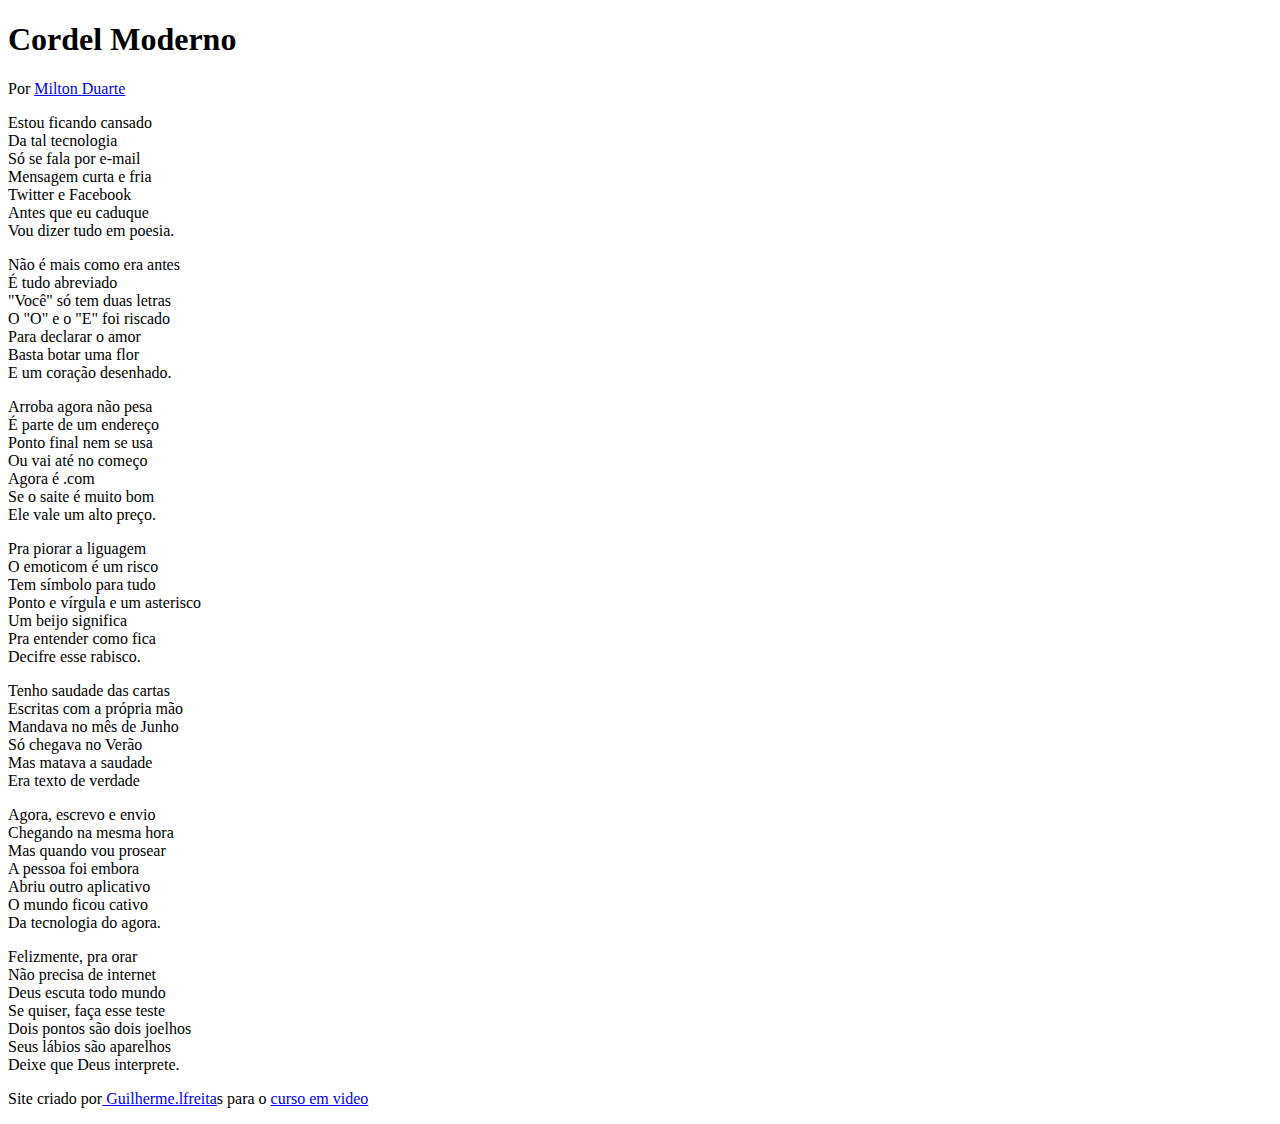
==== index.html @ 79b70139 "Criaçao base do html" ====
<!DOCTYPE html>
<html lang="en">
<head>
    <meta charset="UTF-8">
    <meta http-equiv="X-UA-Compatible" content="IE=edge">
    <meta name="viewport" content="width=device-width, initial-scale=1.0">
    <title>Cordel Moderno</title>
    <link rel="stylesheet" href="estilo/style.css">
</head>
<body>
<header>
    <h1>
        Cordel Moderno
    </h1>
    <p>
        Por <a href="https://www.recantodasletras.com.br/poesias/3186743]" target="_blank">Milton Duarte</a>
    </p>
    
</header>

    <section>
        <p>
            Estou ficando cansado<br>
            Da tal tecnologia<br>
            Só se fala por e-mail<br>
            Mensagem curta e fria<br>
            Twitter e Facebook<br>
            Antes que eu caduque<br>
            Vou dizer tudo em poesia.
        </p>
    </section>

    

    <section>
        <p>
            Não é mais como era antes<br>
            É tudo abreviado<br>
            "Você" só tem duas letras<br>
            O "O" e o "E" foi riscado<br>
            Para declarar o amor<br>
            Basta botar uma flor<br>
            E um coração desenhado.
        </p>
    </section>

    

    <section>
        <p>
            Arroba agora não pesa<br>
            É parte de um endereço<br>
            Ponto final nem se usa<br>
            Ou vai até no começo <br>
            Agora é .com <br>
            Se o saite é muito bom <br>
            Ele vale um alto preço. <br>
        </p>

        <p>
            Pra piorar a liguagem <br>
            O emoticom é um risco <br>
            Tem símbolo para tudo <br>
            Ponto e vírgula e um asterisco <br>
            Um beijo significa <br>
            Pra entender como fica <br>
            Decifre esse rabisco.
        </p>
    </section>



    <section>
        <p>
            Tenho saudade das cartas<br>
            Escritas com a própria mão<br>
            Mandava no mês de Junho<br>
            Só chegava no Verão<br>
            Mas matava a saudade<br>
            Era texto de verdade<br>
        </p>
    </section>

    

    <section>
        
            <p>
                Agora, escrevo e envio<br>
                Chegando na mesma hora<br>
                Mas quando vou prosear<br>
                A pessoa foi embora<br>
                Abriu outro aplicativo<br>
                O mundo ficou cativo<br>
                Da tecnologia do agora.<br>
            </p>

            <p>
                Felizmente, pra orar<br>
                Não precisa de internet<br>
                Deus escuta todo mundo<br>
                Se quiser, faça esse teste<br>
                Dois pontos são dois joelhos<br>
                Seus lábios são aparelhos<br>
                Deixe que Deus interprete.
            </p>
        
    </section>

<footer>
    <p>Site criado por<a href="https://github.com/Guilfreitas" target="_blank"> Guilherme.lfreita</a>s para o <a href="https://www.cursoemvideo.com/" target="_blank">curso em video</a></p>
</footer>
    
</body>
</html>
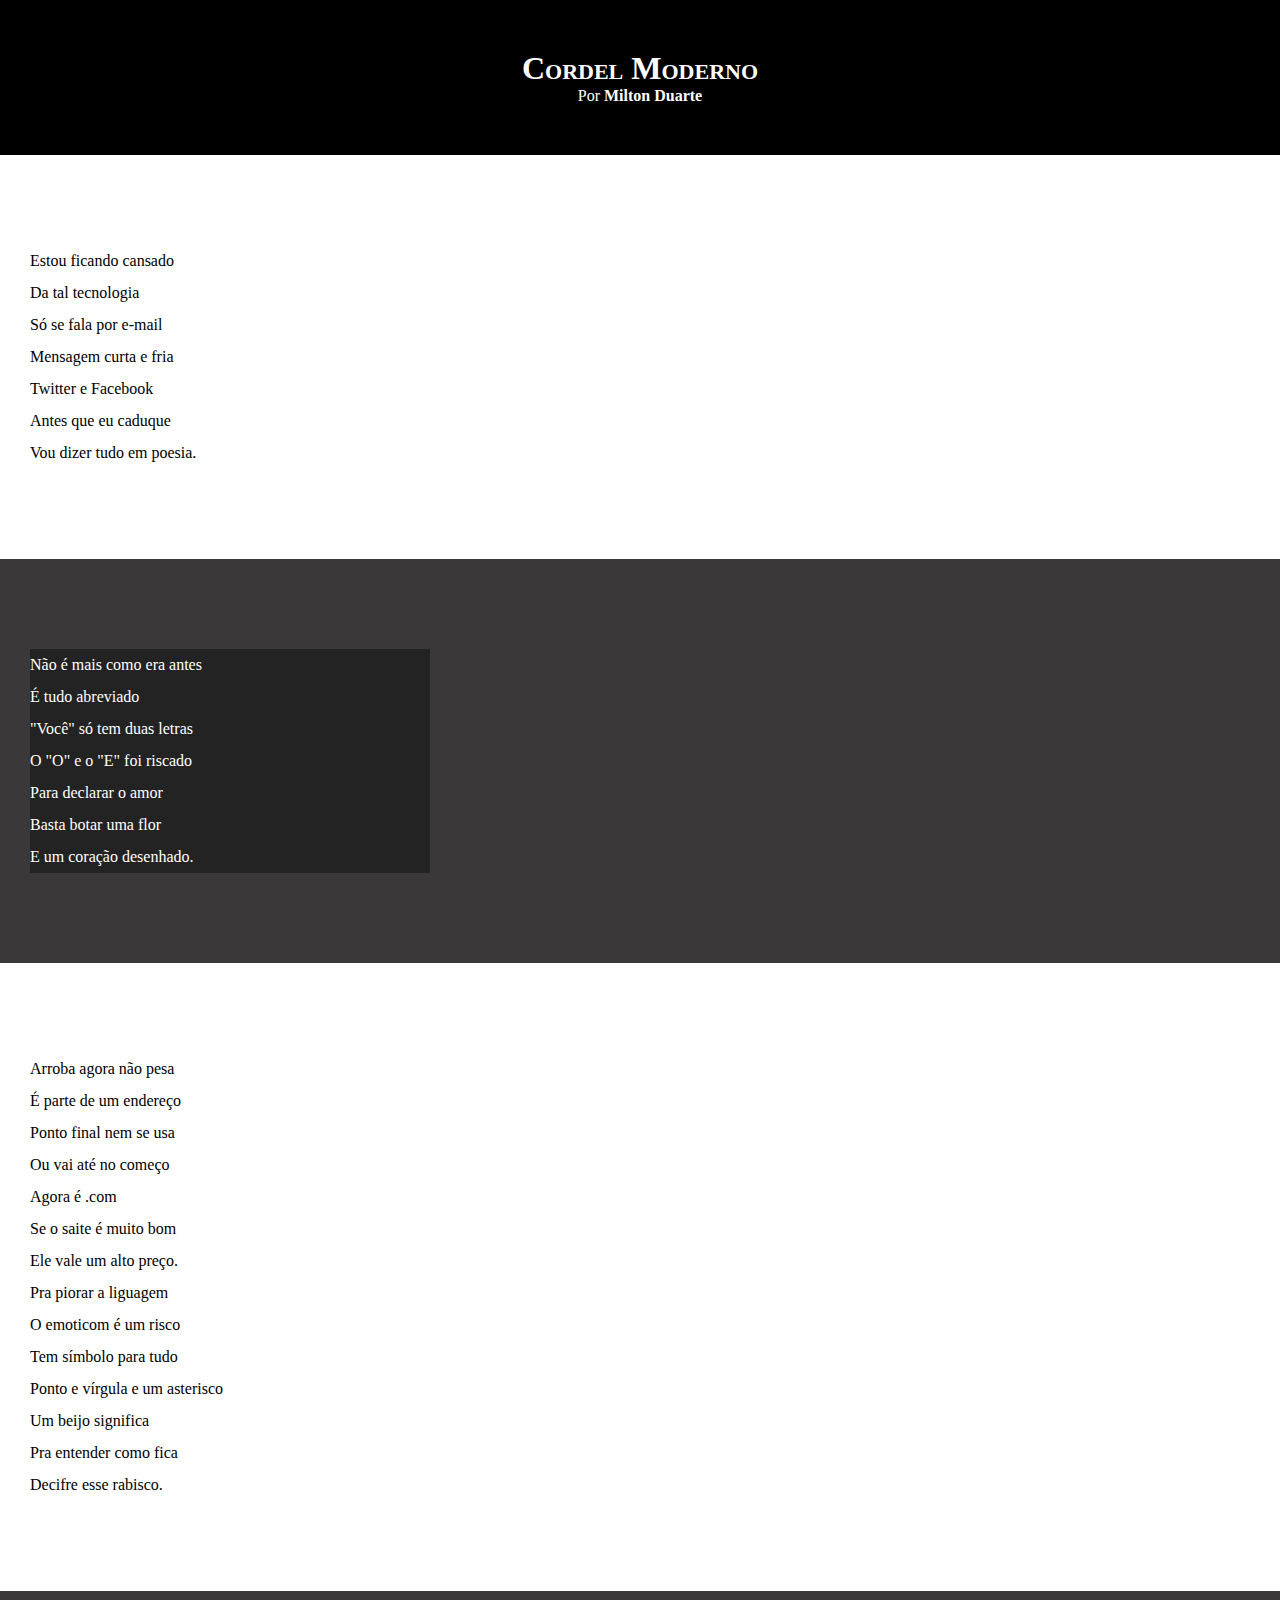
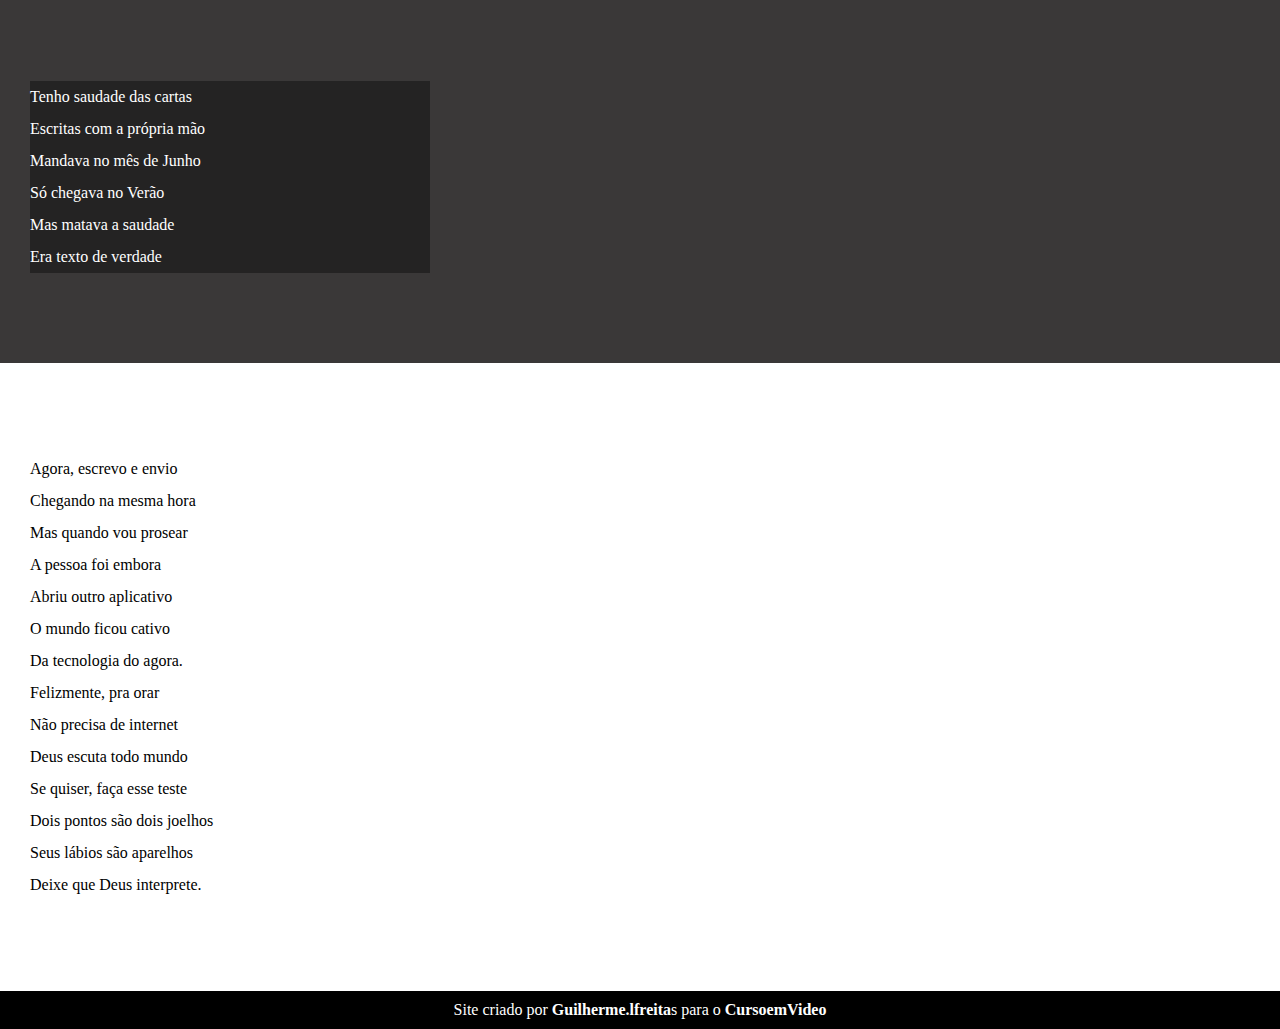
==== commit f365346b: "atualizaçao" ====
--- a/index.html
+++ b/index.html
@@ -18,7 +18,7 @@
     
 </header>
 
-    <section>
+    <section class="normal">
         <p>
             Estou ficando cansado<br>
             Da tal tecnologia<br>
@@ -32,7 +32,7 @@
 
     
 
-    <section>
+    <section class="imagem">
         <p>
             Não é mais como era antes<br>
             É tudo abreviado<br>
@@ -46,7 +46,7 @@
 
     
 
-    <section>
+    <section class="normal">
         <p>
             Arroba agora não pesa<br>
             É parte de um endereço<br>
@@ -70,7 +70,7 @@
 
 
 
-    <section>
+    <section class="imagem">
         <p>
             Tenho saudade das cartas<br>
             Escritas com a própria mão<br>
@@ -83,7 +83,7 @@
 
     
 
-    <section>
+    <section class="normal">
         
             <p>
                 Agora, escrevo e envio<br>
@@ -108,7 +108,7 @@
     </section>
 
 <footer>
-    <p>Site criado por<a href="https://github.com/Guilfreitas" target="_blank"> Guilherme.lfreita</a>s para o <a href="https://www.cursoemvideo.com/" target="_blank">curso em video</a></p>
+    <p>Site criado por<a href="https://github.com/Guilfreitas" target="_blank"> Guilherme.lfreita</a>s para o <a href="https://www.cursoemvideo.com/" target="_blank">CursoemVideo</a></p>
 </footer>
     
 </body>
--- a/estilo/style.css
+++ b/estilo/style.css
@@ -0,0 +1,64 @@
+ * {
+     margin: 0%;
+     padding: 0%;
+ }
+
+ html, body {
+     background-color: darkgray;
+     min-width: 100vh;
+ }
+
+ header {
+     background-color: black;
+     color: white;
+     text-align: center;
+ }
+
+ header > h1 {
+     padding-top: 50px;
+     font-variant: small-caps;
+    
+ }
+ 
+ header > p {
+     padding-bottom: 50px;
+ }
+
+ header a, footer a {
+     text-decoration: none;
+     color: white;
+     font-weight: bolder;
+ }
+ header a:hover, footer a:hover {
+     text-decoration: underline;
+ }
+
+ section {
+     padding-top: 10vh;
+     padding-bottom: 10vh;
+     padding-left: 30px;
+     line-height: 2em;
+ }
+
+ section.normal {
+     background-color: white;
+     color: black;
+
+ }
+
+ section.imagem {
+     color: white;
+     background-color: rgb(58, 56, 56)
+ }
+
+ section.imagem > p {
+     background-color: rgba(0, 0, 0, 0.377);
+     width: 400px;
+ }
+
+ footer {
+     background-color: black;
+     text-align: center;
+     padding: 10px;
+     color: white;
+ }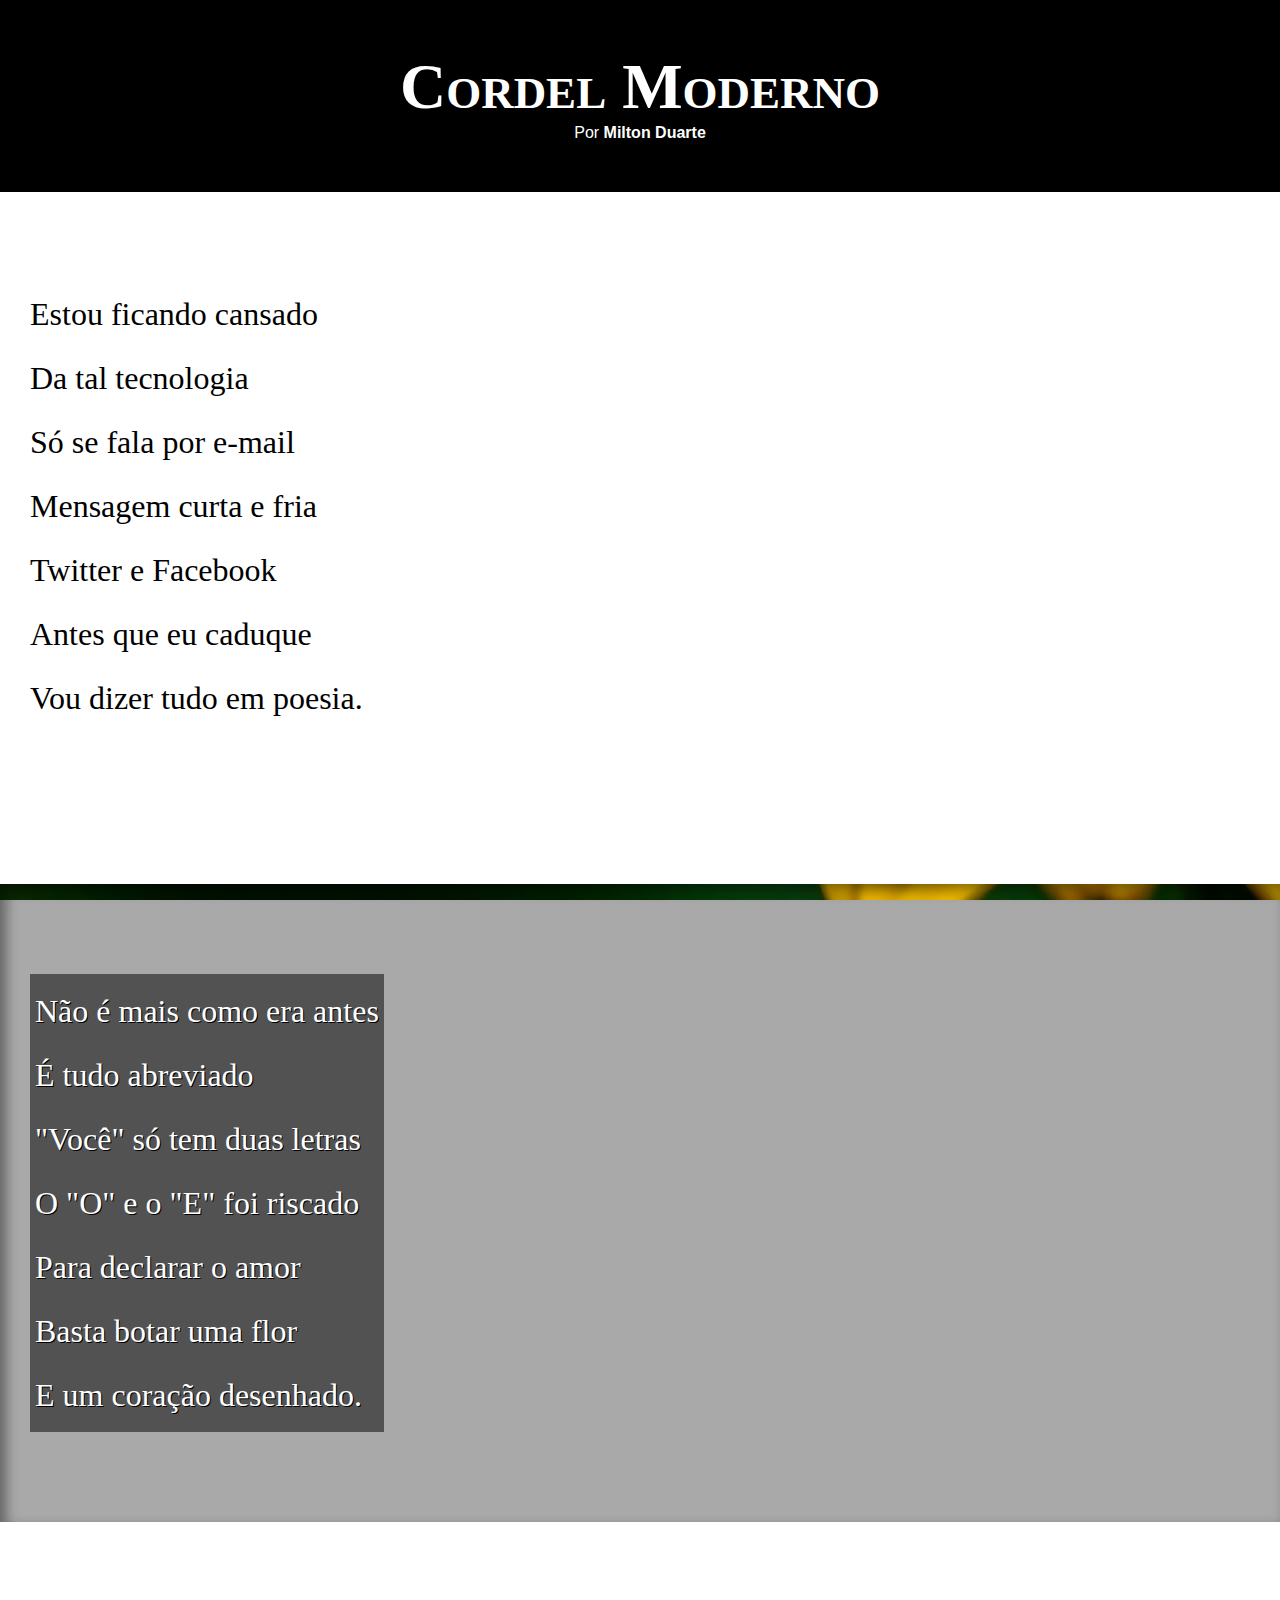
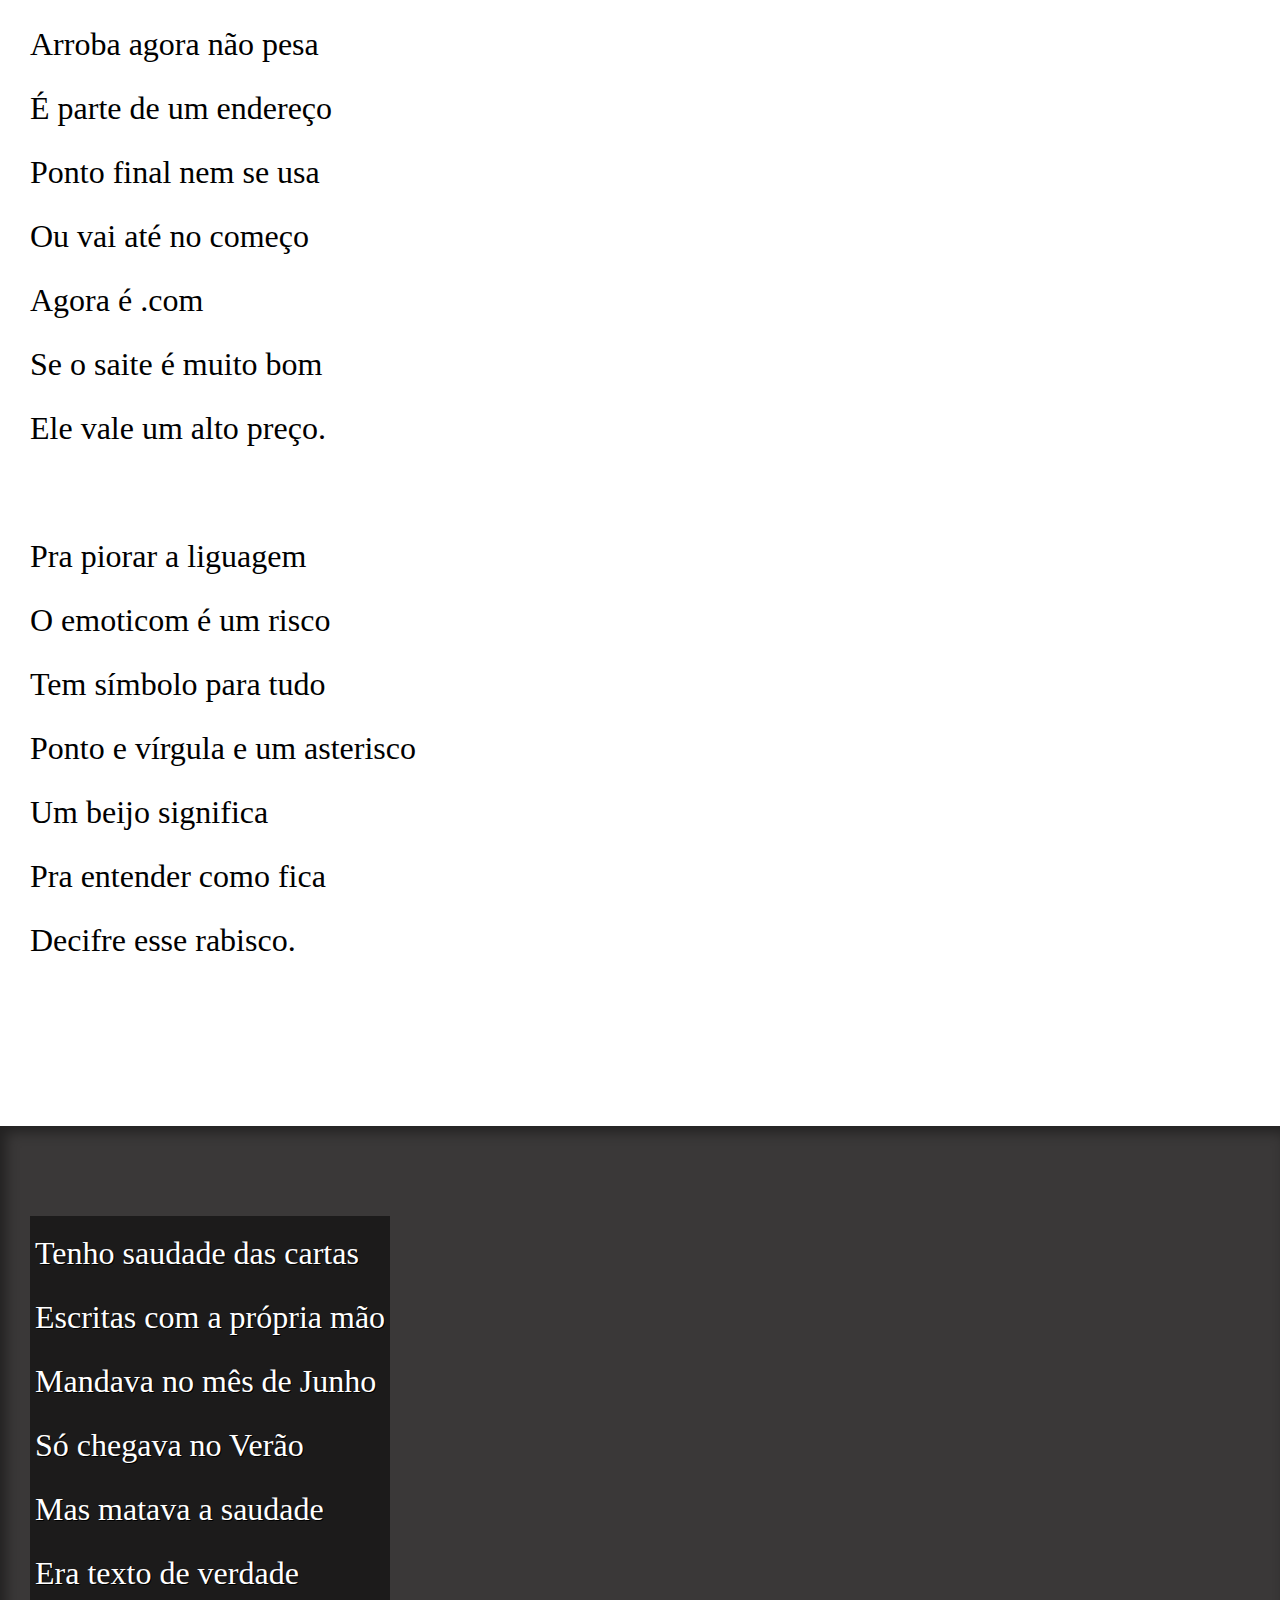
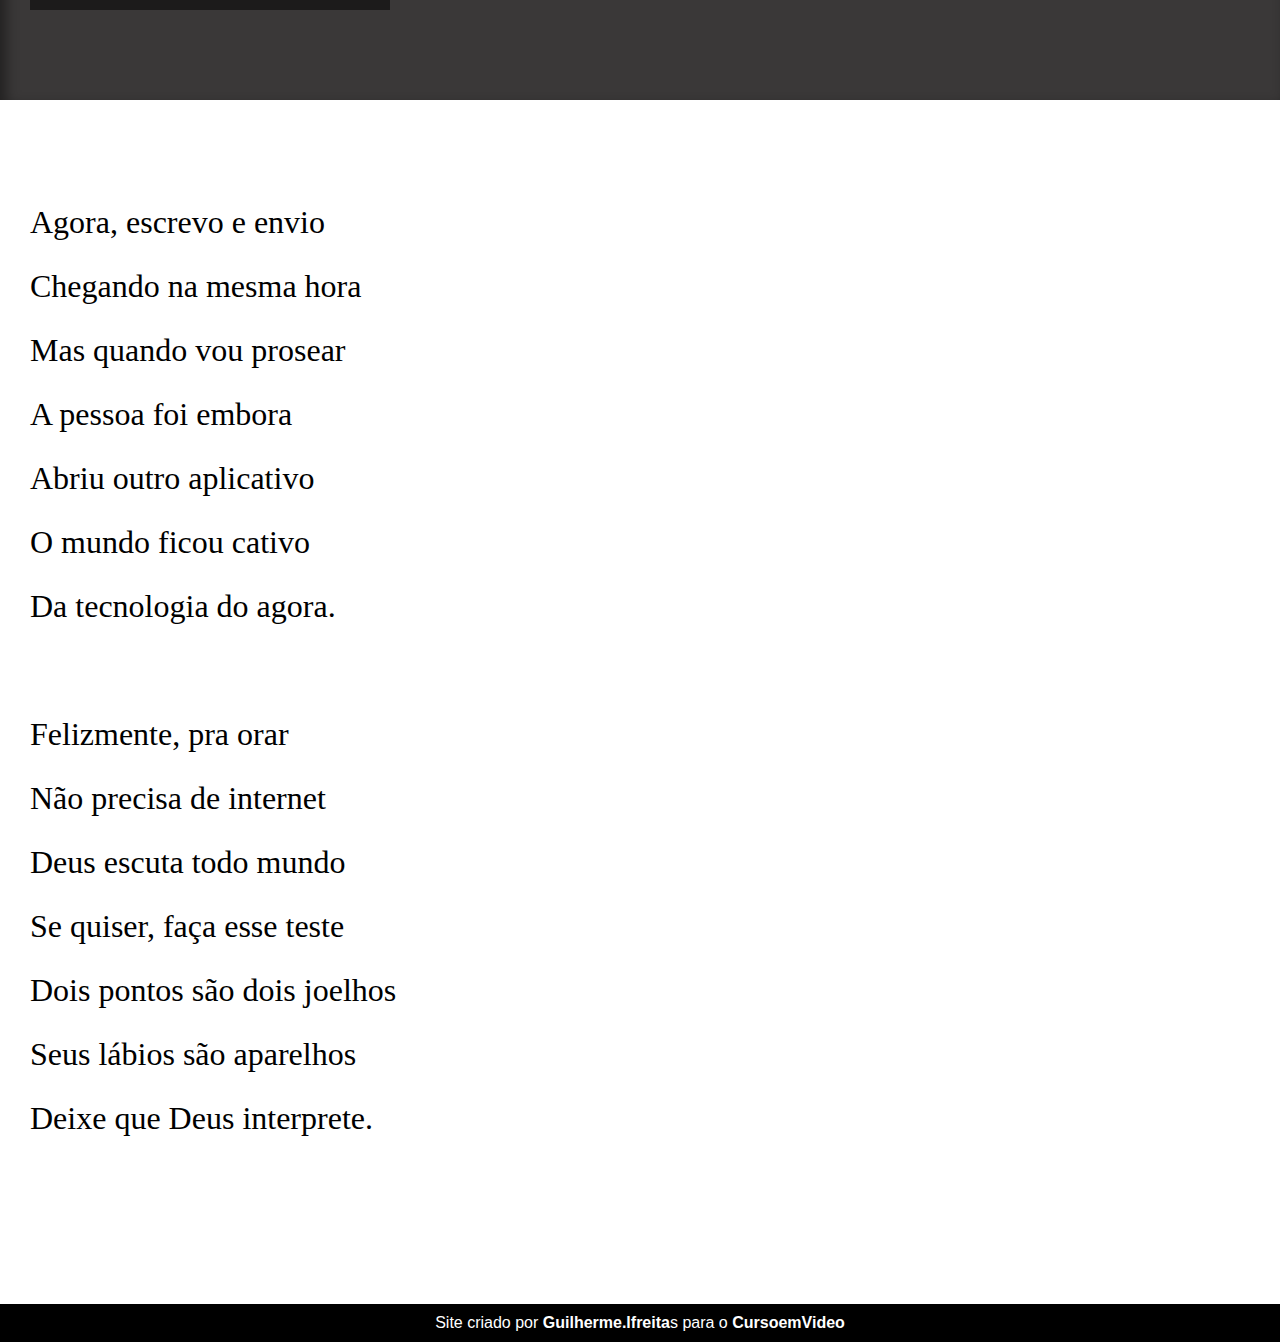
==== commit d17952d7: "resposividade" ====
--- a/index.html
+++ b/index.html
@@ -32,7 +32,7 @@
 
     
 
-    <section class="imagem">
+    <section class="imagem" id="img01">
         <p>
             Não é mais como era antes<br>
             É tudo abreviado<br>
@@ -70,7 +70,7 @@
 
 
 
-    <section class="imagem">
+    <section class="imagem" id="img02">
         <p>
             Tenho saudade das cartas<br>
             Escritas com a própria mão<br>
--- a/estilo/style.css
+++ b/estilo/style.css
@@ -1,22 +1,40 @@
  * {
      margin: 0%;
      padding: 0%;
+     font-size: 1em
+ }
+
+ @import url('https://fonts.googleapis.com/css2?family=Passion+One&display=swap');
+
+ @import url('https://fonts.googleapis.com/css2?family=Sriracha&display=swap');
+
+
+ :root {
+     --fonte1: Verdana, Geneva, Tahoma, sans-serif;
+     --fonte2: 'Passion One', cursive;
+     --fonte3: 'Sriracha', cursive;
  }
 
  html, body {
      background-color: darkgray;
-     min-width: 100vh;
+     min-width: 50vh;
+     font-family: var(--fonte1);
+     
  }
 
  header {
      background-color: black;
      color: white;
      text-align: center;
+     
  }
 
  header > h1 {
      padding-top: 50px;
      font-variant: small-caps;
+     font-family: var(--fonte2);
+     font-size: 4em;
+    
     
  }
  
@@ -38,6 +56,12 @@
      padding-bottom: 10vh;
      padding-left: 30px;
      line-height: 2em;
+     font-family: var(--fonte3);
+     font-size: 2em;
+ }
+
+ section > p {
+     padding-bottom: 2em;
  }
 
  section.normal {
@@ -48,12 +72,27 @@
 
  section.imagem {
      color: white;
-     background-color: rgb(58, 56, 56)
+     background-color: rgb(58, 56, 56);
+     box-shadow: inset 6px 6px 13px 0px rgba(0, 0, 0, 0.418);   background-size: cover;
+     background-attachment: fixed;
  }
 
  section.imagem > p {
-     background-color: rgba(0, 0, 0, 0.377);
-     width: 400px;
+     background-color: rgba(0, 0, 0, 0.514);
+    display: inline-block;
+    padding: 5px;
+    text-shadow: 1px 1px 0px black;
+ }
+
+ section#img01 {
+     background-image: url(../imagens/background001.jpg);
+     background-position: right center;
+  
+ }
+
+ section#img02 {
+     background-image: url(../imagens/background002.jpg);
+     
  }
 
  footer {
